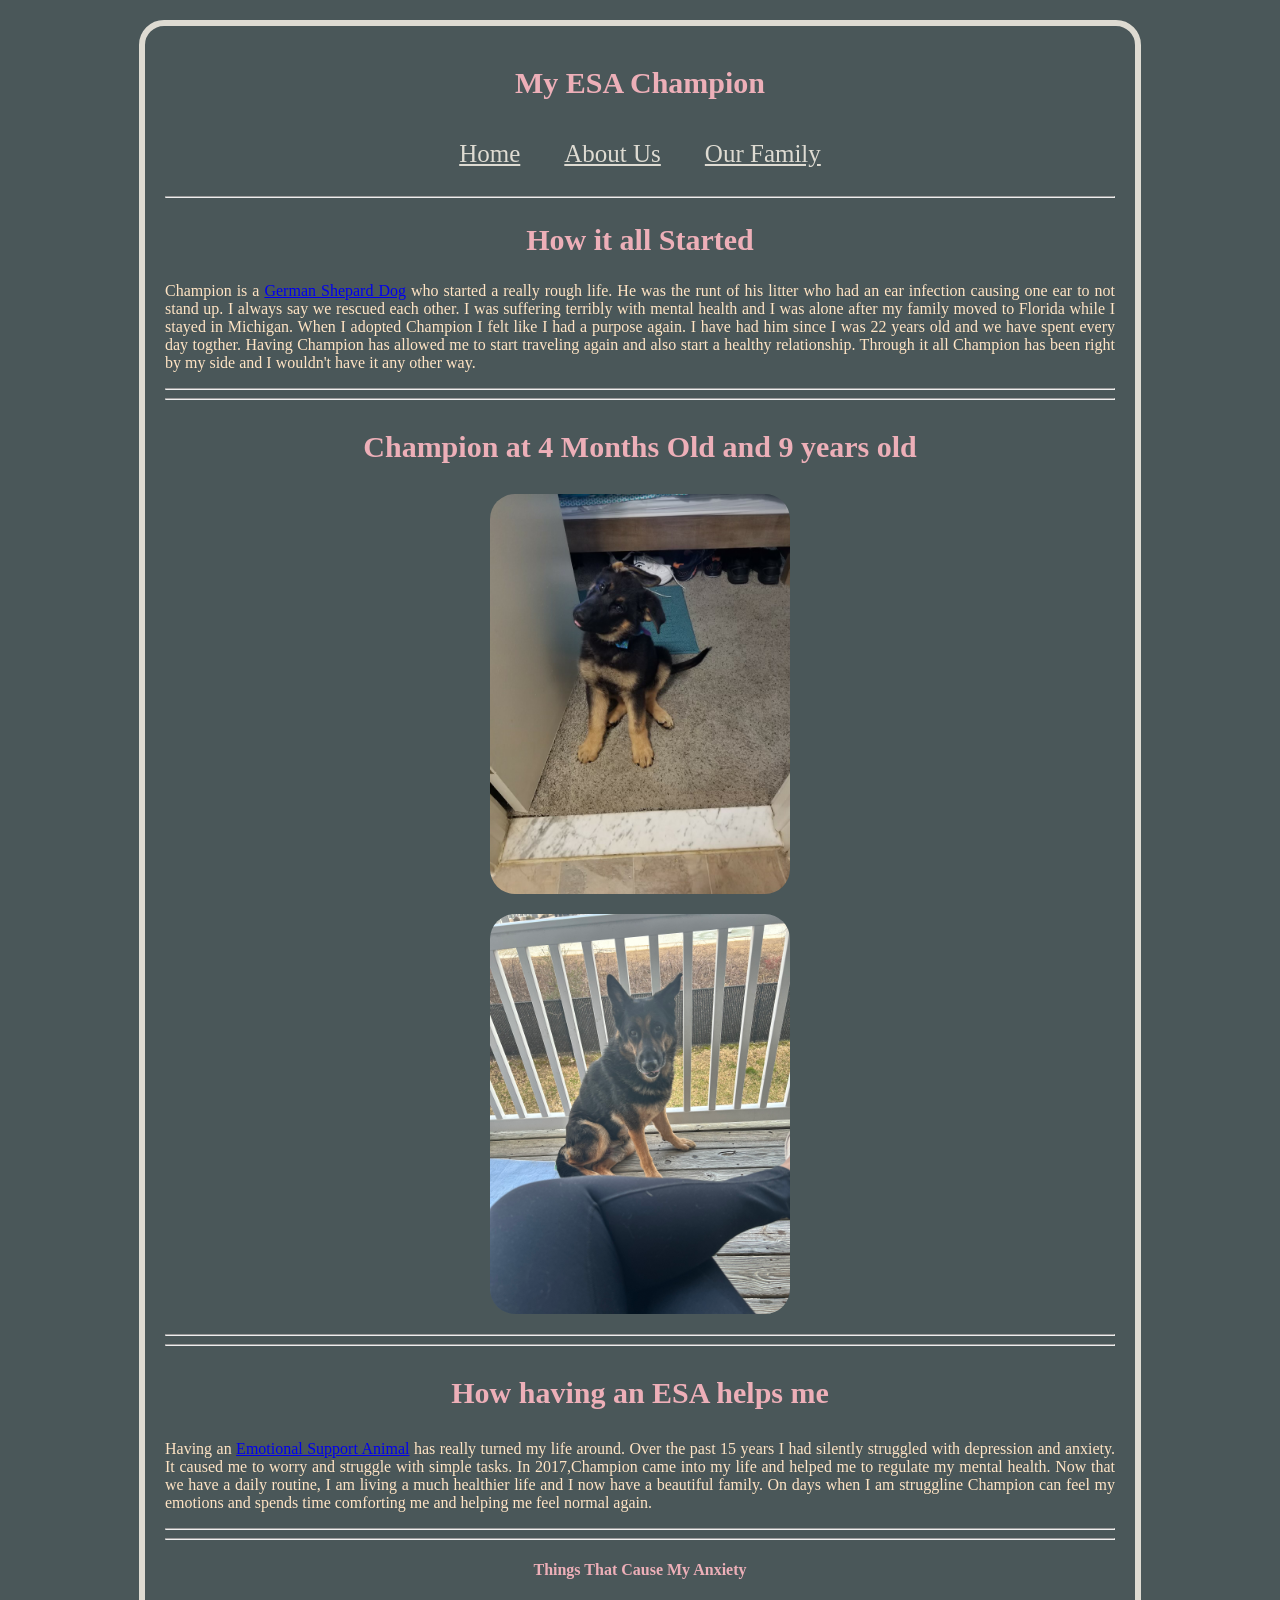
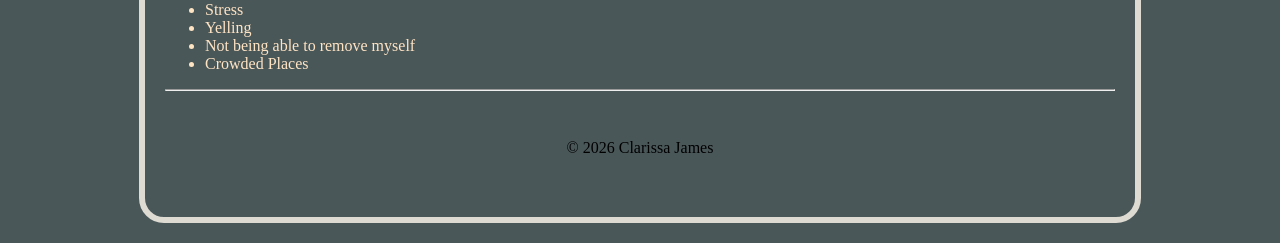
==== advanced_css/index.html @ 2b86d844 "update" ====
<!DOCTYPE html>
<html lang="en">
<head>
    <meta charset="UTF-8">
    <meta name="viewport" content="width=device-width, initial-scale=1.0">
    <title>All about Champion</title>
    <link rel= "stylesheet" href="css/styles.css">
</head>
<body>
    <div id="container">
        <header>
         <h1> My ESA Champion </h1>
        </header>
        <nav>
            <a href="index.html">Home</a>
            <a href="about.html">About Us</a>
            <a href="our_family.html">Our Family</a>
        </nav>
        <main>
            <hr>
            <h2> How it all Started</h2>
            <p>Champion is a <a href=https://www.akc.org/dog-breeds/german-shepherd-dog/ target=blank>German Shepard Dog</a> who started a really rough life. He was the runt of his litter who had an ear infection causing one ear to not stand up. I always say we rescued each other. I was suffering terribly with mental health and I was alone after my family moved to Florida while I stayed in Michigan. When I adopted Champion I felt like I had a purpose again. I have had him since I was 22 years old and we have spent every day togther. Having Champion has allowed me to start traveling again and also start a healthy relationship. Through it all Champion has been right by my side and I wouldn't have it any other way.</p>
            <hr>
            <hr>
            <h3> Champion at 4 Months Old and 9 years old</h3>
         <img src="images/Champ_1.jpg" alt="Champ_1"> <img src="images/Champ_4.jpg" alt="Champ_9">
            <hr>
            <hr>
            <h3>How having an ESA helps me</h3>
            
            <p>Having an <a href=https://www.umassmed.edu/TransitionsACR/resources/emotional-support-animals-101 target=blank>Emotional Support Animal</a> has really turned my life around. Over the past 15 years I had silently struggled with depression and anxiety. It caused me to worry and struggle with simple tasks. In 2017,Champion came into my life and helped me to regulate my mental health. Now that we have a daily routine, I am living a much healthier life and I now have a beautiful family. On days when I am struggline Champion can feel my emotions and spends time comforting me and helping me feel normal again. </p>
            <hr>
            <hr>
        </main>
        <aside>
            <h4>Things That Cause My Anxiety</h4>
            <ul>
                <li>Stress</li>
                <li>Yelling</li>
                <li>Not being able to remove myself</li>
                <li>Crowded Places</li>
            </ul>
        </aside>
        <hr>
        <footer>&copy; 2026 Clarissa James</footer>
    </div>
</body>

</html>
---- advanced_css/css/styles.css ----
body{background-color: #4A5759;
}
#container{
    background-color: #4A5759;
    width: 950px;
    margin: 20px auto;
    border: 6px solid #DEDBD2;
    padding: 20px;
    border-radius:25px;
}
header{
    text-align: center;
    color:#EDAFB8;
    font-size: 50px;
}
h1{
    text-align: center;
    color:#EDAFB8;
    font-size: 30px;
}
h2{
    text-align: center;
    color:#EDAFB8;
    font-size: 30px;
}
h3{
    color: #EDAFB8;
    text-align: center;
    font-size: 30px;
}
nav{
    text-align: center;
    border-top: #DEDBD2;
    border-bottom:#DEDBD2;
    padding: 20px;
}
nav a{
    color:#DEDBD2;
    font-size: 25px;
    margin: 0 20px;
}

nav a:hover {
    color: #B0C4B1;
    text-decoration:none;
}
main img{
    display: block;
    margin: 20px auto;
    width: 300px;
    border-radius: 25px;
}
footer{
    padding:40px 0;
    text-align: center;
    border-top: #DEDBD2;


}
p{
    text-align: justify;
    color: bisque;
}
h4{
    color: #EDAFB8;
    text-align: center;
}
ul{
    color:bisque ;
    text-align: left;
}
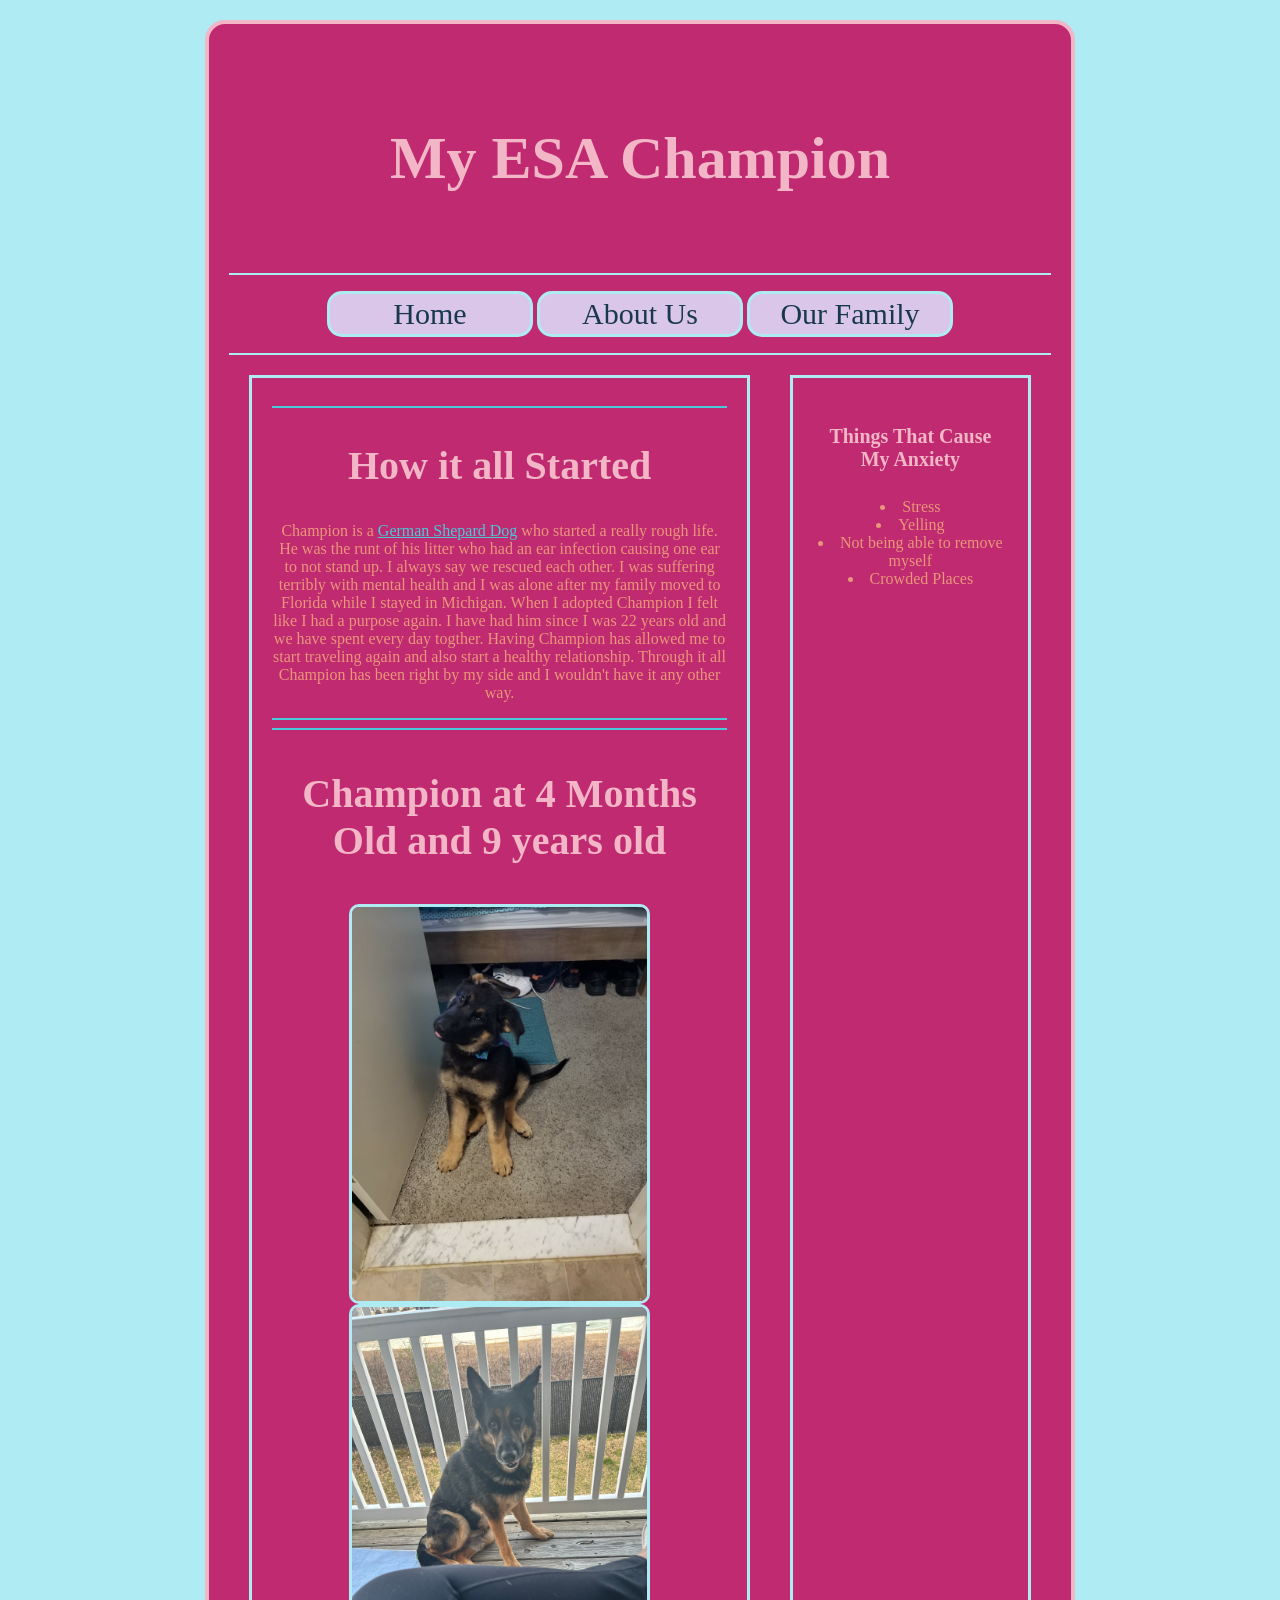
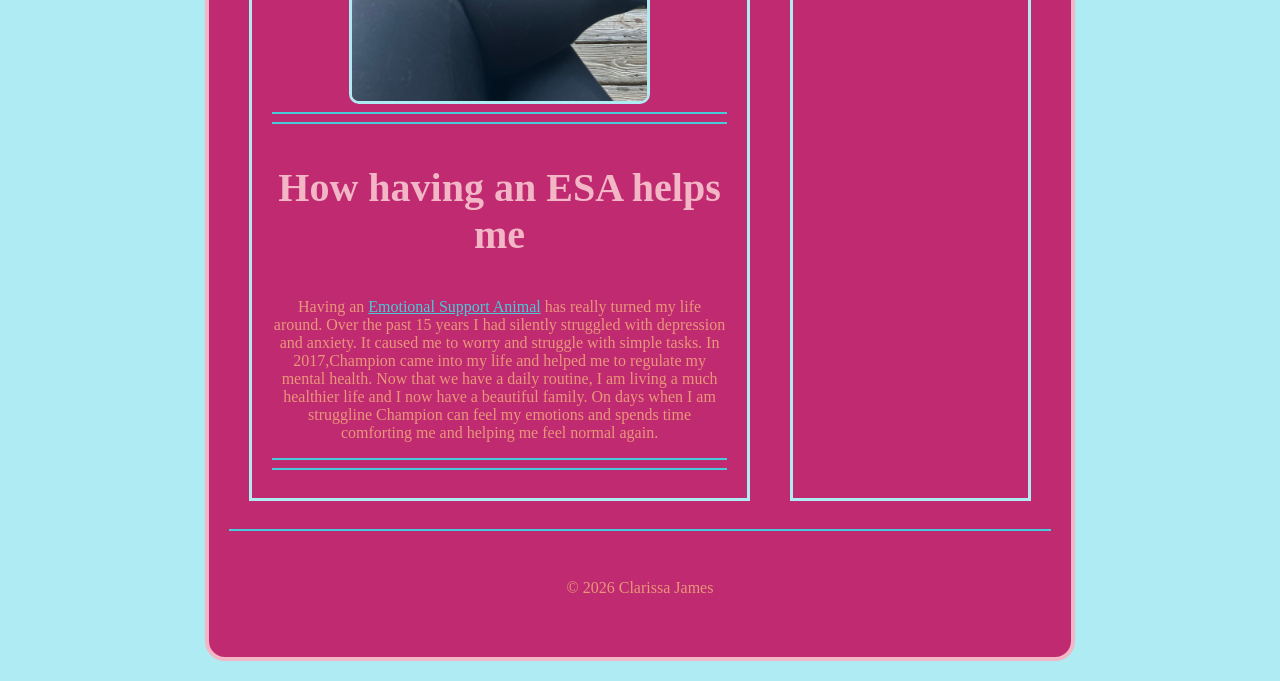
==== commit 704079c9: "update" ====
--- a/advanced_css/index.html
+++ b/advanced_css/index.html
@@ -12,18 +12,22 @@
          <h1> My ESA Champion </h1>
         </header>
         <nav>
-            <a href="index.html">Home</a>
-            <a href="about.html">About Us</a>
-            <a href="our_family.html">Our Family</a>
+            <ul>
+                <li><a href="index.html">Home</a></li>
+                <li><a href="about.html">About Us</a></li>
+                <li><a href="our_family.html">Our Family</a></li>
+            </ul>
         </nav>
-        <main>
+        <main class="multi_col">
+           <section>
             <hr>
             <h2> How it all Started</h2>
             <p>Champion is a <a href=https://www.akc.org/dog-breeds/german-shepherd-dog/ target=blank>German Shepard Dog</a> who started a really rough life. He was the runt of his litter who had an ear infection causing one ear to not stand up. I always say we rescued each other. I was suffering terribly with mental health and I was alone after my family moved to Florida while I stayed in Michigan. When I adopted Champion I felt like I had a purpose again. I have had him since I was 22 years old and we have spent every day togther. Having Champion has allowed me to start traveling again and also start a healthy relationship. Through it all Champion has been right by my side and I wouldn't have it any other way.</p>
             <hr>
             <hr>
-            <h3> Champion at 4 Months Old and 9 years old</h3>
-         <img src="images/Champ_1.jpg" alt="Champ_1"> <img src="images/Champ_4.jpg" alt="Champ_9">
+             <h3> Champion at 4 Months Old and 9 years old</h3>
+                <img src="images/Champ_1.jpg" alt="Champ_1"> 
+                <img src="images/Champ_4.jpg" alt="Champ_9">    
             <hr>
             <hr>
             <h3>How having an ESA helps me</h3>
@@ -31,17 +35,20 @@
             <p>Having an <a href=https://www.umassmed.edu/TransitionsACR/resources/emotional-support-animals-101 target=blank>Emotional Support Animal</a> has really turned my life around. Over the past 15 years I had silently struggled with depression and anxiety. It caused me to worry and struggle with simple tasks. In 2017,Champion came into my life and helped me to regulate my mental health. Now that we have a daily routine, I am living a much healthier life and I now have a beautiful family. On days when I am struggline Champion can feel my emotions and spends time comforting me and helping me feel normal again. </p>
             <hr>
             <hr>
+            </section> 
+            <aside>
+            
+                <h4>Things That Cause My Anxiety</h4>
+                <ul>
+                    <li>Stress</li>
+                    <li>Yelling</li>
+                    <li>Not being able to remove myself</li>
+                    <li>Crowded Places</li>
+             </ul>
+         </aside>
+        
         </main>
-        <aside>
-            <h4>Things That Cause My Anxiety</h4>
-            <ul>
-                <li>Stress</li>
-                <li>Yelling</li>
-                <li>Not being able to remove myself</li>
-                <li>Crowded Places</li>
-            </ul>
-        </aside>
-        <hr>
+      <hr>
         <footer>&copy; 2026 Clarissa James</footer>
     </div>
 </body>
--- a/advanced_css/css/styles.css
+++ b/advanced_css/css/styles.css
@@ -1,71 +1,136 @@
-body{background-color: #4A5759;
+body{
+    background-color:#AEEBF2;
+}
+
+img{
+    display: block;
+    margin: 0 auto;
+    width:100%
+}
+a{
+    color:#48CAD9;
+}
+a:hover{
+    color: darksalmon;
+    text-decoration: none;
 }
 #container{
-    background-color: #4A5759;
-    width: 950px;
+    background-color: #BF2A70;
+    width: 65%;
     margin: 20px auto;
-    border: 6px solid #DEDBD2;
-    padding: 20px;
-    border-radius:25px;
+    border:4px solid #F2B6C6;
+    padding:20px;
+    border-radius:20px;
 }
 header{
     text-align: center;
-    color:#EDAFB8;
-    font-size: 50px;
+    padding: 40px;
+    color:#F2B6C6 ;
+    border-bottom: 2px solid #AEEBF2;
 }
 h1{
+    font-size: 60px;
+    color:#F2B6C6;
     text-align: center;
-    color:#EDAFB8;
-    font-size: 30px;
 }
 h2{
+    font-size: 40px;
+    color:#F2B6C6;
     text-align: center;
-    color:#EDAFB8;
-    font-size: 30px;
 }
 h3{
-    color: #EDAFB8;
+    font-size: 40px;
+    color:#F2B6C6;
     text-align: center;
-    font-size: 30px;
+}
+h4{
+    font-size: 20px;
+    color:#F2B6C6;
+    text-align: center;
+}
+ul{
+    text-align: center;
+    list-style-position: inside;
+    padding: 0;
+    color:darksalmon
 }
 nav{
     text-align: center;
-    border-top: #DEDBD2;
-    border-bottom:#DEDBD2;
+    border-bottom: 2px solid #AEEBF2;
+
+}
+nav ul{
+    list-style-type: none;
+    padding:0;
+}
+
+nav li{
+    display: inline-block;
+
+}
+nav li a{
+    display: block;
+    background-color:#DAC6E8;
+    color:#18384E ;
+    width: 200px;
+    height:40px;
+    line-height: 40px;
+    font-size: 30px;
+    text-decoration: none;
+    border-radius: 15px;
+    border:3px solid #AEEBF2;
+
+}
+
+nav li a:hover{
+    color:#18384E;
+    background-color: darksalmon;
+}
+
+main{
+    text-align: center;
+    color:darksalmon ;
+}
+.multi_col{
+    display:flex;
+}
+section,aside{
+    border:3px solid #AEEBF2;
+    margin: 20px;
     padding: 20px;
 }
-nav a{
-    color:#DEDBD2;
-    font-size: 25px;
-    margin: 0 20px;
+section{
+    width: 70%;
 }
-
-nav a:hover {
-    color: #B0C4B1;
-    text-decoration:none;
+aside{
+    width:30%;
 }
-main img{
-    display: block;
-    margin: 20px auto;
-    width: 300px;
-    border-radius: 25px;
+section img{
+    border-radius: 10px;
+    border:3px solid #AEEBF2;
+    width:65%; 
 }
 footer{
     padding:40px 0;
     text-align: center;
-    border-top: #DEDBD2;
+    color: darksalmon;
+}
+.img_style{
+    border-radius: 10px;
+    border:3px solid #AEEBF2;
+    width:65%;
+    box-shadow: 4px 4px 5px #48CAD9;
+    margin-top:20px;
+    margin-bottom:20px;
+}
+hr{
+    border: 1px solid #48CAD9;
+}
 
-
+iframe{
+    display: block;
+    margin: 20px auto;
 }
-p{
-    text-align: justify;
-    color: bisque;
-}
-h4{
-    color: #EDAFB8;
+.favorite_place{
     text-align: center;
-}
-ul{
-    color:bisque ;
-    text-align: left;
-}
+}
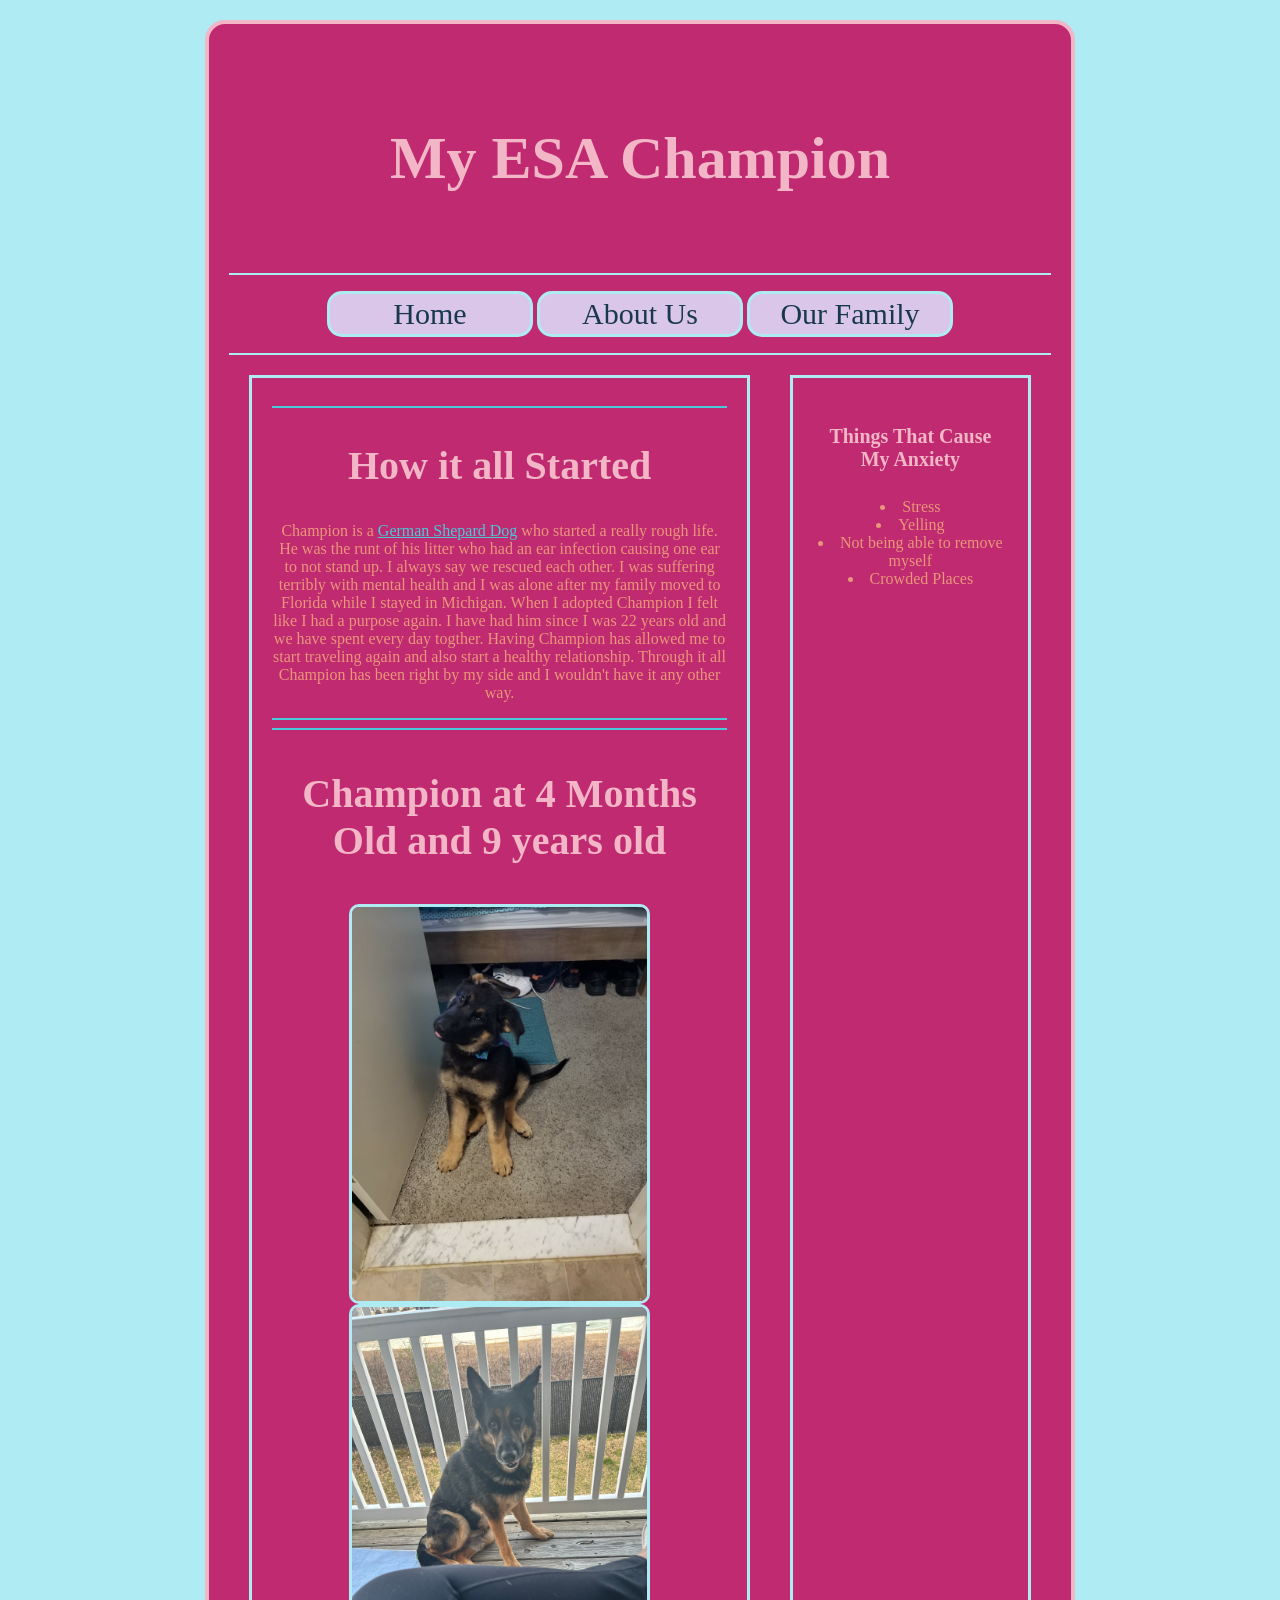
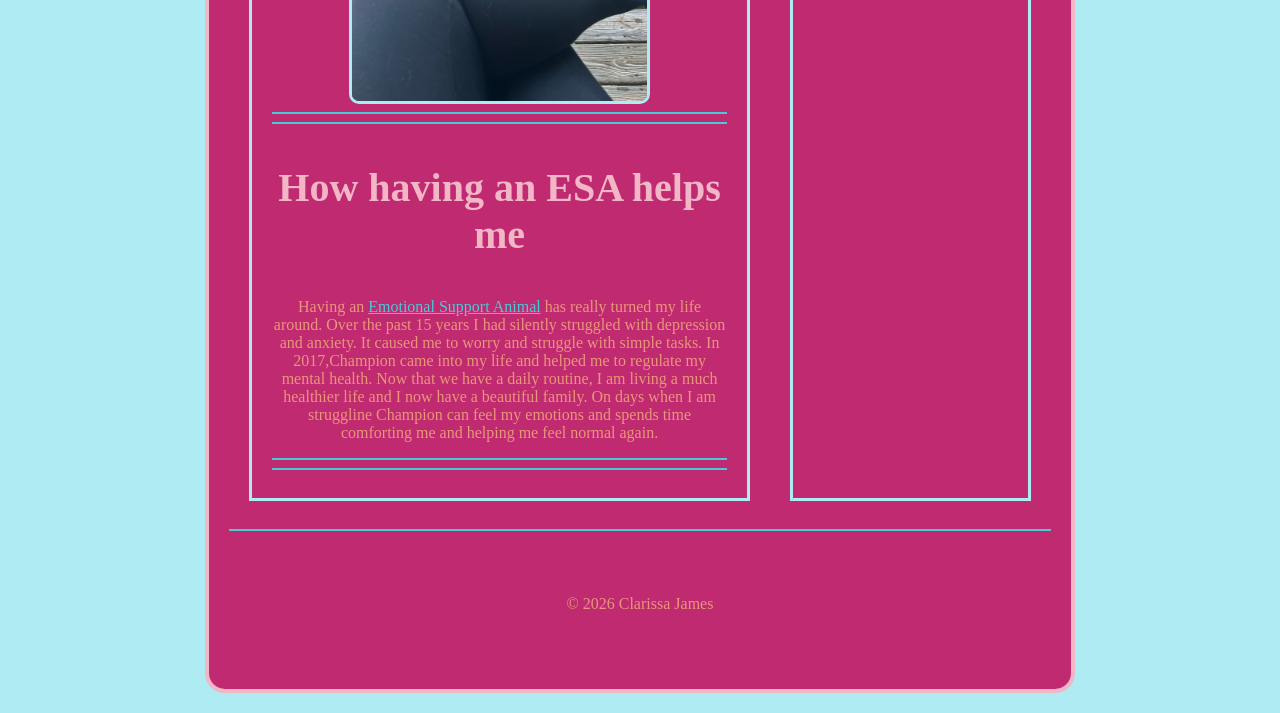
==== commit 126d4ad2: "update" ====
--- a/advanced_css/index.html
+++ b/advanced_css/index.html
@@ -48,8 +48,10 @@
          </aside>
         
         </main>
-      <hr>
-        <footer>&copy; 2026 Clarissa James</footer>
+            <hr>
+         <footer>
+             <p>&copy; 2026 Clarissa James</p>
+         </footer>
     </div>
 </body>
 
